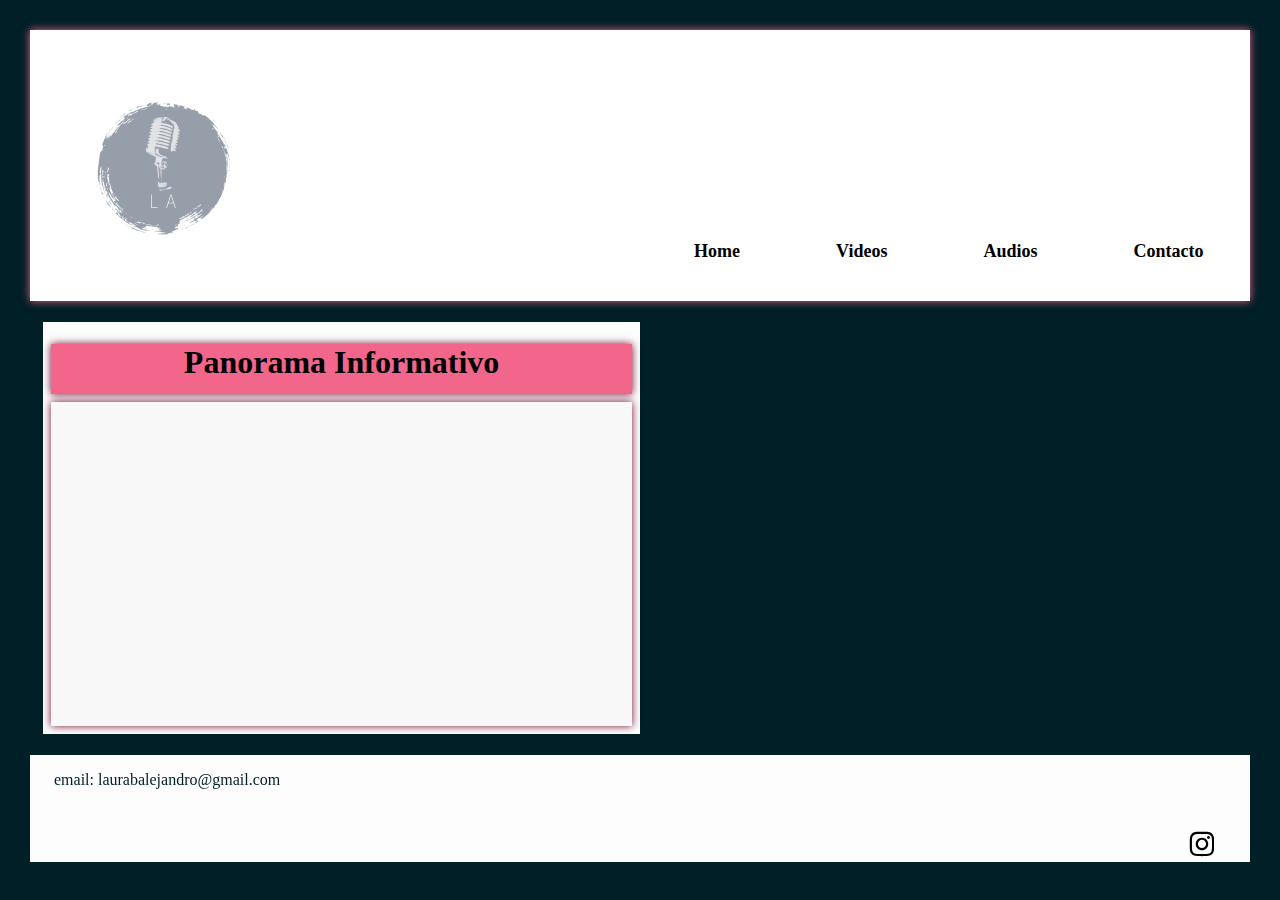
==== mi sitio/audios.html @ 9d23652b "Add files via upload" ====
<!DOCTYPE html>
<html lang="en">
<head>
    <meta charset="UTF-8">
    <meta http-equiv="X-UA-Compatible" content="IE=edge">
    <meta name="viewport" content="width=device-width, initial-scale=1.0">
    <title>Laura Alejandro Locutora</title>
    <link rel="stylesheet" href="style.css">
</head>
<body>
    <header> 
        <div class="header-logo"><a href="index.html"><img src="img/LA-LOGO-TRASPARENTE.png"></a></div>
        <nav class="header-menubar">
            <ul>
                <li><a href="index.html">Home</a></li>
                <li><a href="videos.html">Videos</a></li>
                <li><a href="audios.html">Audios</a></li>
                <li><a href="contacto.html">Contacto</a></li>    

            </ul>
        
        
        </nav>
     </header>
     <main>
         <div class="contenido-ppal">
             <section class="secciones">
             
                <div>
                <h1> Panorama Informativo </h1>

                </div>
             </section>
            
             <section class="secciones">
             
             <article class="radiocut"> 
                <iframe width="100%" height="320px" scrolling="no" frameborder="no" src="//ar.radiocut.fm/audiocut/embed/vert/panorama-informativo-10-minutos/" ></iframe>  
            
             </article>
             </section>
               
           </div>

        </main>
     <footer> 
        <p class="email">email: laurabalejandro@gmail.com</p>
        <svg class="icon-instagram" xmlns="http://www.w3.org/2000/svg" viewBox="0 0 448 512"><!--! Font Awesome Pro 6.1.1 by @fontawesome - https://fontawesome.com License - https://fontawesome.com/license (Commercial License) Copyright 2022 Fonticons, Inc. --><path d="M224.1 141c-63.6 0-114.9 51.3-114.9 114.9s51.3 114.9 114.9 114.9S339 319.5 339 255.9 287.7 141 224.1 141zm0 189.6c-41.1 0-74.7-33.5-74.7-74.7s33.5-74.7 74.7-74.7 74.7 33.5 74.7 74.7-33.6 74.7-74.7 74.7zm146.4-194.3c0 14.9-12 26.8-26.8 26.8-14.9 0-26.8-12-26.8-26.8s12-26.8 26.8-26.8 26.8 12 26.8 26.8zm76.1 27.2c-1.7-35.9-9.9-67.7-36.2-93.9-26.2-26.2-58-34.4-93.9-36.2-37-2.1-147.9-2.1-184.9 0-35.8 1.7-67.6 9.9-93.9 36.1s-34.4 58-36.2 93.9c-2.1 37-2.1 147.9 0 184.9 1.7 35.9 9.9 67.7 36.2 93.9s58 34.4 93.9 36.2c37 2.1 147.9 2.1 184.9 0 35.9-1.7 67.7-9.9 93.9-36.2 26.2-26.2 34.4-58 36.2-93.9 2.1-37 2.1-147.8 0-184.8zM398.8 388c-7.8 19.6-22.9 34.7-42.6 42.6-29.5 11.7-99.5 9-132.1 9s-102.7 2.6-132.1-9c-19.6-7.8-34.7-22.9-42.6-42.6-11.7-29.5-9-99.5-9-132.1s-2.6-102.7 9-132.1c7.8-19.6 22.9-34.7 42.6-42.6 29.5-11.7 99.5-9 132.1-9s102.7-2.6 132.1 9c19.6 7.8 34.7 22.9 42.6 42.6 11.7 29.5 9 99.5 9 132.1s2.7 102.7-9 132.1z"/></svg>
    
    </footer>
     
</body>
</html>
---- mi sitio/style.css ----
*´{
    box-sizing: border-box;
}

body, main {
    border: 4px #011F26 solid;
    min-height: 50px;
    margin: 1.10rem;
}

body {
    background-color: #011F26;    
}

html {
    font-size: 1rem;
    height: 100%;
}
main {
    min-height: 300px;
    overflow: auto;
}

footer, header {
min-height: 5%;
}


header {
background-color: #ffff;
box-shadow:0 0 0.5rem #F2668B;
font-family: 'Franklin Gothic Medium';
font-size: large;    
margin: 0.5rem;


}

footer{
background: #fcfdfc;   
margin: 0.5rem; 
}


main>div {
    background-color: #fcfdfc;
    min-height: 180px;
    font-family: "Helvetica Neue",'Franklin Gothic Medium';    
    height:auto;
    float: left;
    width: 50%;
}
main>aside{
    background-color:#03A688;
    min-height: 100px;
    width: 49%;
    padding: 1px;
    margin-left: 10px;
    float: left;
    
    
}

.secciones {
    background-color: #F2668B;
    min-height: 50px;
    margin: 0.5rem;
    font-family: "Helvetica Neue",'Franklin Gothic Medium';
    text-align: center;
    box-shadow:0 0 0.5rem #720933;

}
    
.secciones article {
    background-color: #f8f8f8;
    min-height: 50px;
    
    
}

.secciones article div{
    background-color: white;
    min-height: 50px;
    
}

.videos {
      
    
    text-align: center;
    width: auto;
}

img {
    max-width: 50%;

    }



h1 {
    text-align: center;
    margin-bottom: 5px;
    
}

h2 {
    color: #f7fbfc;
}

h3 {
    color:#9e224c;
}

p {
    color: #f7fbfc 
}

.frase {
    font-style: italic;
}


.header-logo {
    height: 4%;
    display: inline-block;
    margin:0.5rem;
        
}



.header-menubar {
   position:relative;
    top:auto;
    width: auto;
    display: inline-block;
    margin:0.5rem 0 0.5rem 1rem;
  
}   

.header-menubar ul {
    list-style: none;
    float:left;
    right: auto;
}

.header-menubar li {
    font-weight: 700; 
    float:left;
    margin: 0 0.5rem 0;
    padding-left: 80px;
}
.header-menubar a{
    text-decoration:none;
    color: black;

}

.header-menubar a:hover {
    color: #F2668B;
}

.instagram-media {
    width: auto;
    display: inline-block;
    margin:0.5rem;
       
}

.form-contacto {
    width: 100%;
    height: auto;

}

.icon {
    width:5%;
    height: 5%;
    padding-left: auto;
    
}

.icon-instagram {
    width:2%;
    height: 2%;
    padding-left: 95%;


    
}

.email {
    font-style: normal;
    color:#011F26;
    font-family:"Helvetica Neue",'Franklin Gothic Medium';
    float:left;
    padding-left: auto;
    margin-left: 2%;
    padding-bottom: 2%;
    
}

.radiocut {
    padding:auto;
}
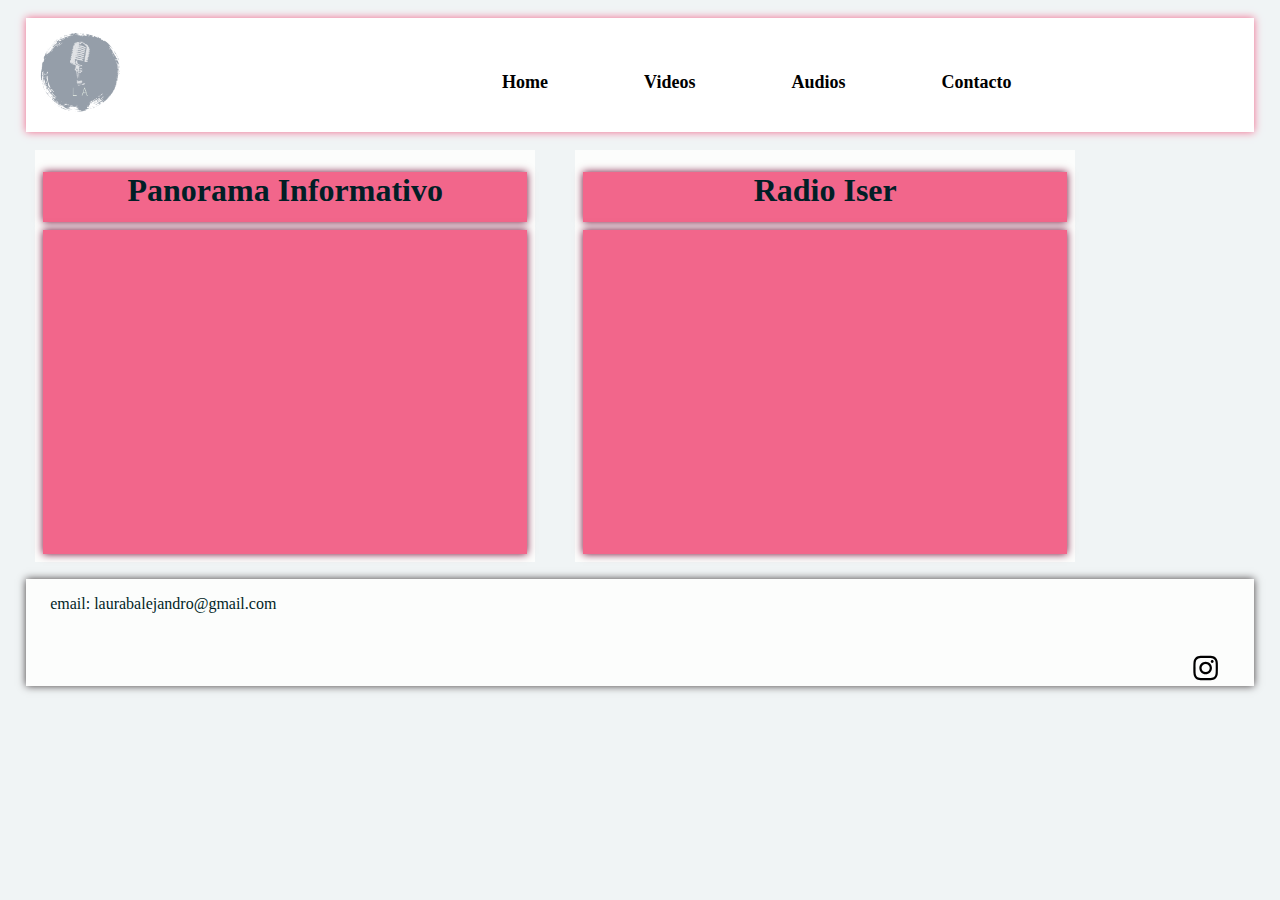
==== commit 0d051e40: "Add files via upload" ====
--- a/mi sitio/audios.html
+++ b/mi sitio/audios.html
@@ -9,7 +9,7 @@
 </head>
 <body>
     <header> 
-        <div class="header-logo"><a href="index.html"><img src="img/LA-LOGO-TRASPARENTE.png"></a></div>
+        <div class="header-logo"><a href="index.html"><img class="logo" src="img/Logo-LA-transparente-para-web.png"></a></div>
         <nav class="header-menubar">
             <ul>
                 <li><a href="index.html">Home</a></li>
@@ -23,12 +23,12 @@
         </nav>
      </header>
      <main>
-         <div class="contenido-ppal">
+         <div class="audios">
              <section class="secciones">
              
                 <div>
-                <h1> Panorama Informativo </h1>
-
+                <h1 class="cartel"> Panorama Informativo </h1>
+ 
                 </div>
              </section>
             
@@ -37,16 +37,43 @@
              <article class="radiocut"> 
                 <iframe width="100%" height="320px" scrolling="no" frameborder="no" src="//ar.radiocut.fm/audiocut/embed/vert/panorama-informativo-10-minutos/" ></iframe>  
             
+            
+
              </article>
              </section>
-               
+            
+            
+
            </div>
+
+           <div class="audios">
+            <section class="secciones">
+            
+               <div>
+               <h1 class="cartel"> Radio Iser </h1>
+
+               </div>
+            </section>
+           
+            <section class="secciones">
+            
+            <article class="radiocut"> 
+               <iframe width="100%" height="320px" scrolling="no" frameborder="no" src="//ar.radiocut.fm/audiocut/embed/vert/panorama-informativo-10-minutos/" ></iframe>  
+           
+           
+
+            </article>
+            </section>
+           
+            
+          </div>
 
         </main>
      <footer> 
+      
         <p class="email">email: laurabalejandro@gmail.com</p>
-        <svg class="icon-instagram" xmlns="http://www.w3.org/2000/svg" viewBox="0 0 448 512"><!--! Font Awesome Pro 6.1.1 by @fontawesome - https://fontawesome.com License - https://fontawesome.com/license (Commercial License) Copyright 2022 Fonticons, Inc. --><path d="M224.1 141c-63.6 0-114.9 51.3-114.9 114.9s51.3 114.9 114.9 114.9S339 319.5 339 255.9 287.7 141 224.1 141zm0 189.6c-41.1 0-74.7-33.5-74.7-74.7s33.5-74.7 74.7-74.7 74.7 33.5 74.7 74.7-33.6 74.7-74.7 74.7zm146.4-194.3c0 14.9-12 26.8-26.8 26.8-14.9 0-26.8-12-26.8-26.8s12-26.8 26.8-26.8 26.8 12 26.8 26.8zm76.1 27.2c-1.7-35.9-9.9-67.7-36.2-93.9-26.2-26.2-58-34.4-93.9-36.2-37-2.1-147.9-2.1-184.9 0-35.8 1.7-67.6 9.9-93.9 36.1s-34.4 58-36.2 93.9c-2.1 37-2.1 147.9 0 184.9 1.7 35.9 9.9 67.7 36.2 93.9s58 34.4 93.9 36.2c37 2.1 147.9 2.1 184.9 0 35.9-1.7 67.7-9.9 93.9-36.2 26.2-26.2 34.4-58 36.2-93.9 2.1-37 2.1-147.8 0-184.8zM398.8 388c-7.8 19.6-22.9 34.7-42.6 42.6-29.5 11.7-99.5 9-132.1 9s-102.7 2.6-132.1-9c-19.6-7.8-34.7-22.9-42.6-42.6-11.7-29.5-9-99.5-9-132.1s-2.6-102.7 9-132.1c7.8-19.6 22.9-34.7 42.6-42.6 29.5-11.7 99.5-9 132.1-9s102.7-2.6 132.1 9c19.6 7.8 34.7 22.9 42.6 42.6 11.7 29.5 9 99.5 9 132.1s2.7 102.7-9 132.1z"/></svg>
-    
+        <a title="icon-instagram" href="https://www.instagram.com/laura.alejandro.locutora/" target="_blank"> <svg class="icon-instagram" xmlns="http://www.w3.org/2000/svg" viewBox="0 0 448 512"><!--! Font Awesome Pro 6.1.1 by @fontawesome - https://fontawesome.com License - https://fontawesome.com/license (Commercial License) Copyright 2022 Fonticons, Inc. --><path d="M224.1 141c-63.6 0-114.9 51.3-114.9 114.9s51.3 114.9 114.9 114.9S339 319.5 339 255.9 287.7 141 224.1 141zm0 189.6c-41.1 0-74.7-33.5-74.7-74.7s33.5-74.7 74.7-74.7 74.7 33.5 74.7 74.7-33.6 74.7-74.7 74.7zm146.4-194.3c0 14.9-12 26.8-26.8 26.8-14.9 0-26.8-12-26.8-26.8s12-26.8 26.8-26.8 26.8 12 26.8 26.8zm76.1 27.2c-1.7-35.9-9.9-67.7-36.2-93.9-26.2-26.2-58-34.4-93.9-36.2-37-2.1-147.9-2.1-184.9 0-35.8 1.7-67.6 9.9-93.9 36.1s-34.4 58-36.2 93.9c-2.1 37-2.1 147.9 0 184.9 1.7 35.9 9.9 67.7 36.2 93.9s58 34.4 93.9 36.2c37 2.1 147.9 2.1 184.9 0 35.9-1.7 67.7-9.9 93.9-36.2 26.2-26.2 34.4-58 36.2-93.9 2.1-37 2.1-147.8 0-184.8zM398.8 388c-7.8 19.6-22.9 34.7-42.6 42.6-29.5 11.7-99.5 9-132.1 9s-102.7 2.6-132.1-9c-19.6-7.8-34.7-22.9-42.6-42.6-11.7-29.5-9-99.5-9-132.1s-2.6-102.7 9-132.1c7.8-19.6 22.9-34.7 42.6-42.6 29.5-11.7 99.5-9 132.1-9s102.7-2.6 132.1 9c19.6 7.8 34.7 22.9 42.6 42.6 11.7 29.5 9 99.5 9 132.1s2.7 102.7-9 132.1z"/></svg>
+         </a>
     </footer>
      
 </body>
--- a/mi sitio/style.css
+++ b/mi sitio/style.css
@@ -3,23 +3,20 @@
 }
 
 body, main {
-    border: 4px #011F26 solid;
+    /*border: 4px #011F26 solid;*/
     min-height: 50px;
     margin: 1.10rem;
 }
 
 body {
-    background-color: #011F26;    
+    background-color: #f0f4f5;    
 }
 
 html {
     font-size: 1rem;
     height: 100%;
 }
-main {
-    min-height: 300px;
-    overflow: auto;
-}
+
 
 footer, header {
 min-height: 5%;
@@ -39,6 +36,8 @@
 footer{
 background: #fcfdfc;   
 margin: 0.5rem; 
+box-shadow:0 0 0.5rem #423c3e;
+
 }
 
 
@@ -46,17 +45,13 @@
     background-color: #fcfdfc;
     min-height: 180px;
     font-family: "Helvetica Neue",'Franklin Gothic Medium';    
-    height:auto;
-    float: left;
-    width: 50%;
-}
-main>aside{
+    
+}
+.contenido-sec{
     background-color:#03A688;
-    min-height: 100px;
-    width: 49%;
     padding: 1px;
     margin-left: 10px;
-    float: left;
+    min-height: 180px;
     
     
 }
@@ -71,25 +66,16 @@
 
 }
     
-.secciones article {
-    background-color: #f8f8f8;
+.recuadro {
+    background-color: #0e0105;
     min-height: 50px;
-    
-    
-}
-
-.secciones article div{
-    background-color: white;
-    min-height: 50px;
-    
-}
-
-.videos {
-      
-    
-    text-align: center;
-    width: auto;
-}
+    margin: 0.5rem;
+    font-family: "Helvetica Neue",'Franklin Gothic Medium';
+    text-align: center;
+    box-shadow:0 0 0.5rem #720933;
+
+}
+    
 
 img {
     max-width: 50%;
@@ -101,7 +87,9 @@
 h1 {
     text-align: center;
     margin-bottom: 5px;
-    
+    color:#F2668B;
+    font-family: "Helvetica Neue",'Franklin Gothic Medium';
+
 }
 
 h2 {
@@ -109,7 +97,8 @@
 }
 
 h3 {
-    color:#9e224c;
+    color:#110408;
+    text-align: center;
 }
 
 p {
@@ -175,9 +164,10 @@
 }
 
 .icon {
-    width:5%;
-    height: 5%;
+    width:6%;
+    height: 6%;
     padding-left: auto;
+    margin-top: 5px;
     
 }
 
@@ -203,4 +193,21 @@
 
 .radiocut {
     padding:auto;
+}
+
+.logo {
+    width: 30%;
+    height: 30%;
+}
+
+main {
+    display:grid;
+    grid-template-columns: repeat(2,500px);
+    grid-gap: 40px;
+
+    
+}
+
+.cartel {
+    color:#011F26;
 }